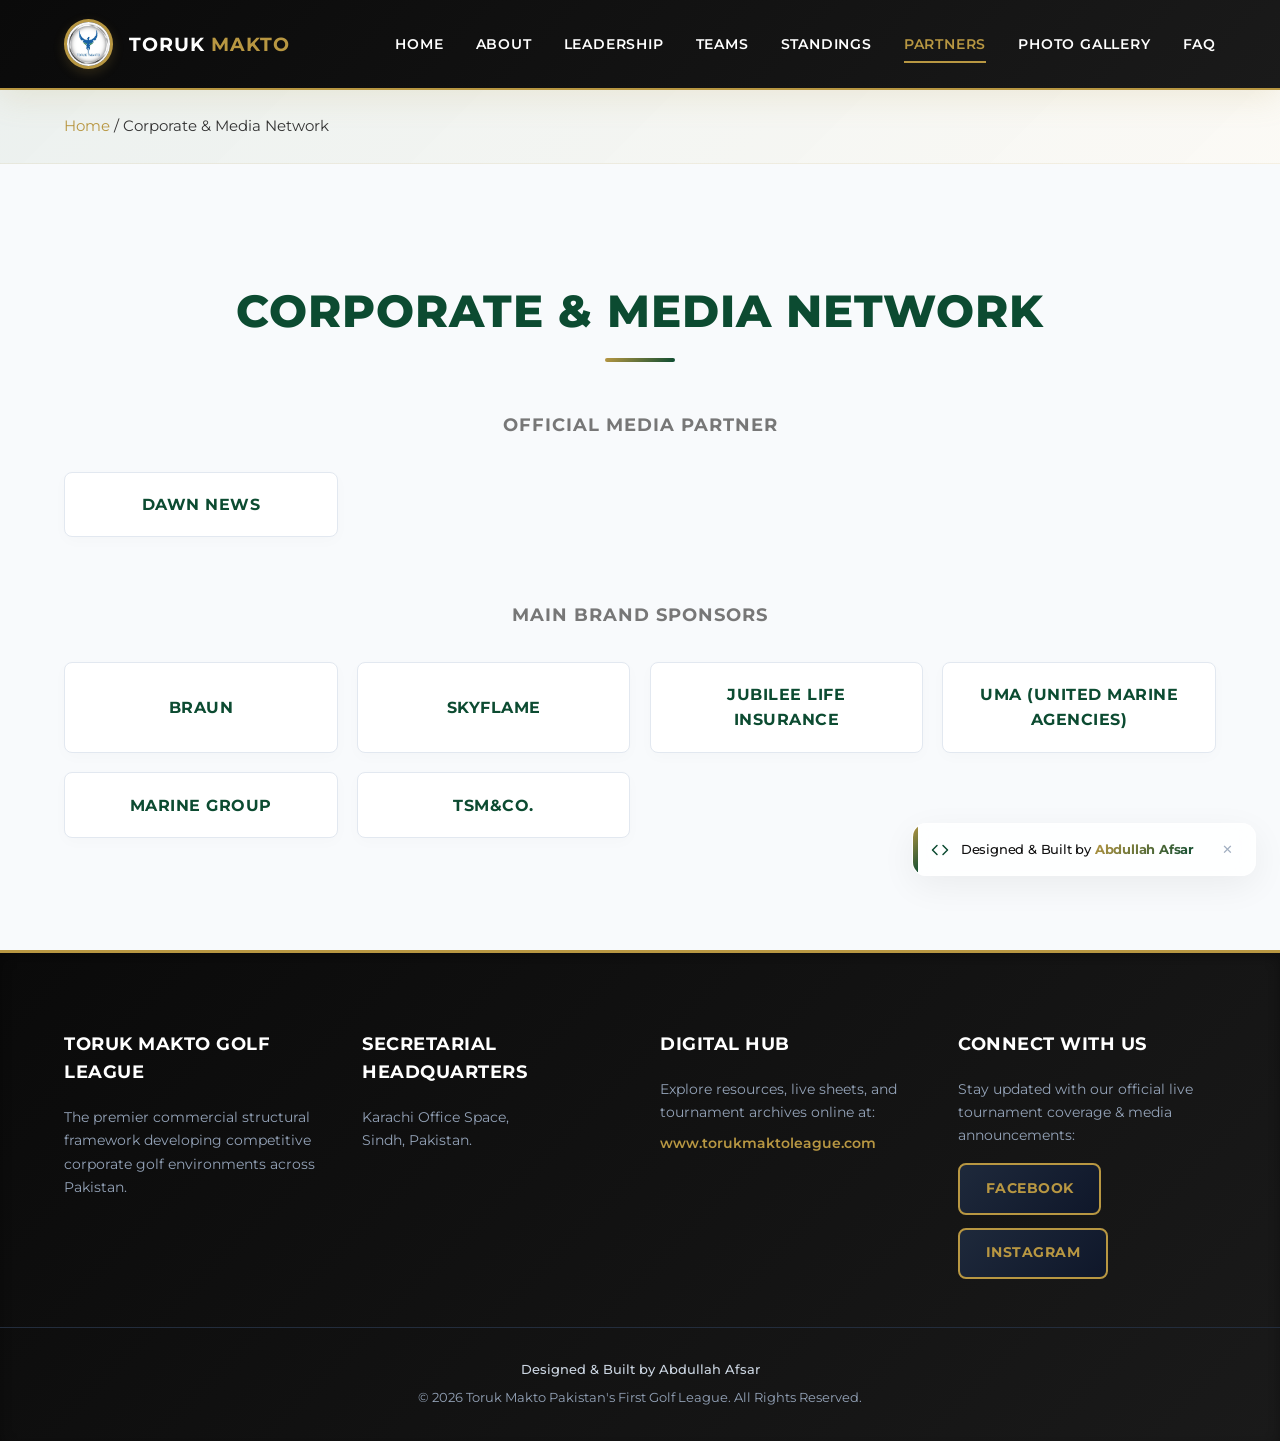
==== partners.html @ 0f1ff3a6 "Add files via upload" ====
<!DOCTYPE html>
<html lang="en">
<head>
    <meta charset="UTF-8">
    <meta name="viewport" content="width=device-width, initial-scale=1.0">
    <title>Corporate & Media Network - Toruk Makto</title>
     <!-- This line adds your logo to the browser tab -->
    <link rel="icon" type="image/jpeg" href="logo toruk.png">
    <link href="https://fonts.googleapis.com/css2?family=Montserrat:wght@300;400;600;700&display=swap" rel="stylesheet">
    <link rel="stylesheet" href="style.css">
</head>
<body>

    <header>
        <div class="container navbar">
            <div class="brand-wrapper">
                <img src="logo toruk.png" alt="Toruk Makto Logo" class="nav-logo-img">
                <div class="logo-text">Toruk <span>Makto</span></div>
            </div>
            <ul class="nav-links">
                <li><a href="index.html">Home</a></li>
                <li><a href="about.html">About</a></li>
                <li><a href="leadership.html">Leadership</a></li>
                <li><a href="teams.html">Teams</a></li>
                <li><a href="standings.html">Standings</a></li>
                <li><a href="partners.html">Partners</a></li>
                <li><a href="gallery.html">Photo Gallery</a></li>
                <li><a href="faq.html">FAQ</a></li>          
            </ul>
        </div>
    </header>
        <!-- Breadcrumb -->
    <div class="breadcrumb">
        <div class="container">
            <a href="index.html">Home</a> / Corporate & Media Network
        </div>
    </div>

    <main class="section" style="background-color: #f8fafc;">
        <div class="container">
            <h2 class="section-title">Corporate & Media Network</h2>

            <div class="partners-block">
                <h3>Official Media Partner</h3>
                <div class="partners-grid">
                    <div class="partner-logo-box">DAWN NEWS</div>
                </div>
            </div>

            <div class="partners-block">
                <h3>Main Brand Sponsors</h3>
                <div class="partners-grid">
                    <div class="partner-logo-box">BRAUN</div>
                    <div class="partner-logo-box">SKYFLAME</div>
                    <div class="partner-logo-box">JUBILEE LIFE INSURANCE</div>
                    <div class="partner-logo-box">UMA (United Marine Agencies)</div>
                    <div class="partner-logo-box">MARINE GROUP</div>
                    <div class="partner-logo-box">tsm&co.</div>
                </div>
            </div>
        </div>
    </main>

    <footer>
        <div class="container footer-content">
            <div class="footer-col">
                <h4>Toruk Makto Golf League</h4>
                <p>The premier commercial structural framework developing competitive corporate golf environments across Pakistan.</p>
            </div>
            <div class="footer-col">
                <h4>Secretarial Headquarters</h4>
                <p>Karachi Office Space,<br>Sindh, Pakistan.</p>
            </div>
            <div class="footer-col">
                <h4>Digital Hub</h4>
                <p>Explore resources, live sheets, and tournament archives online at:</p>
                <p style="margin-top: 0.5rem;"><a href="http://www.torukmaktoleague.com/" style="color: var(--accent-color); font-weight:600;">www.torukmaktoleague.com</a></p>
            </div>
            <div class="footer-col">
                <h4>Connect With Us</h4>
                <p>Stay updated with our official live tournament coverage & media announcements:</p>
                <div class="social-links-wrapper">
                    <a href="https://www.facebook.com/TorukMaktoGolfLeague/" class="social-btn" target="_blank">Facebook</a>
                    <a href="https://www.instagram.com/torukmaktoleague" class="social-btn" target="_blank">Instagram</a>
                </div>
            </div>   
        </div>
        <div class="footer-bottom">
            <p class="footer-credit">Designed & Built by Abdullah Afsar</p>
            <p>&copy; 2026 Toruk Makto Pakistan's First Golf League. All Rights Reserved.</p>
        </div>
    </footer>

    <div id="designer-toast" class="designer-toast-card">
        <div class="toast-left-border"></div>
        <svg class="toast-icon" xmlns="http://www.w3.org/2000/svg" viewBox="0 0 24 24" fill="none" stroke="currentColor" stroke-width="2" stroke-linecap="round" stroke-linejoin="round">
            <polyline points="16 18 22 12 16 6"></polyline>
            <polyline points="8 6 2 12 8 18"></polyline>
        </svg>
        <div class="toast-text">Designed & Built by <span class="toast-highlight">Abdullah Afsar</span></div>
        <div style="flex-grow: 1;"></div>
        <button class="toast-close-btn" onclick="dismissDesignerToast()" aria-label="Dismiss notification">✕</button>
    </div>

    <script src="script.js"></script>
</body>
</html>
---- style.css ----
/* ==========================================
   1. CORE ARCHITECTURE & GLOBAL RESETS
   ========================================== */
:root {
    --primary-color: #0c4b31;    
    --secondary-color: #111111;  
    --accent-color: #b89742;     
    --light-bg: #f7f9f6;
    --white: #ffffff;
    --text-dark: #333333;
    --text-light: #777777;
    --border-color: #e2e8f0;
    --accent-gradient: linear-gradient(135deg, #b89742, #0c4b31);
}

* {
    margin: 0;
    padding: 0;
    box-sizing: border-box;
}

html {
    scroll-behavior: smooth;
}

body {
    font-family: 'Montserrat', sans-serif;
    color: var(--text-dark);
    background-color: var(--light-bg);
    line-height: 1.6;
    -webkit-font-smoothing: antialiased;
    overflow-x: hidden;
    width: 100%;
}

a {
    text-decoration: none;
    color: inherit;
}

img {
    max-width: 100%;
    height: auto;
    display: block;
}

.container {
    width: 90%;
    max-width: 1200px;
    margin: 0 auto;
}

/* ==========================================
   2. HEADER & NAVIGATION
   ========================================== */
header {
    background: linear-gradient(135deg, #0a0a0a 0%, #1a1a1a 100%);
    color: var(--white);
    position: sticky;
    top: 0;
    z-index: 1000;
    border-bottom: 2px solid var(--accent-color);
    box-shadow: 0 8px 32px rgba(184, 151, 66, 0.15);
    backdrop-filter: blur(10px);
}

.navbar {
    display: flex;
    justify-content: space-between;
    align-items: center;
    padding: 1.2rem 0;
    gap: 2rem;
    flex-wrap: wrap;
}

.brand-wrapper {
    display: flex;
    align-items: center;
    gap: 1rem;
}

.nav-logo-img {
    height: clamp(40px, 6vw, 50px);
    width: auto;
    border-radius: 50%;
    border: 3px solid var(--accent-color);
    background-color: var(--white);
    box-shadow: 0 4px 12px rgba(184, 151, 66, 0.2);
    transition: transform 0.3s ease, box-shadow 0.3s ease;
}

.nav-logo-img:hover {
    transform: scale(1.05);
    box-shadow: 0 6px 20px rgba(184, 151, 66, 0.3);
}

.logo-text {
    font-weight: 700;
    font-size: clamp(1rem, 4vw, 1.2rem);
    letter-spacing: 1px;
    text-transform: uppercase;
}

.logo-text span {
    color: var(--accent-color);
}

.nav-links {
    display: flex;
    list-style: none;
    gap: clamp(1rem, 2.5vw, 2rem);
}

.nav-links a {
    font-weight: 600;
    font-size: clamp(0.75rem, 2vw, 0.9rem);
    transition: color 0.3s ease, border-bottom 0.3s ease;
    text-transform: uppercase;
    letter-spacing: 0.8px;
    padding: 0.5rem 0;
    border-bottom: 2px solid transparent;
    position: relative;
}

.nav-links a:hover,
.nav-links a.active {
    color: var(--accent-color);
    border-bottom-color: var(--accent-color);
}

/* ==========================================
   3. HERO SHOWCASE AREA (WITH VIDEO BG)
   ========================================== */
.hero {
    position: relative;
    color: var(--white);
    padding: clamp(5rem, 12vw, 8rem) 0;
    text-align: center;
    overflow: hidden;
    background: #0c4b31; /* Instant dark emerald fallback color */
}

/* Force video to fill the space perfectly without distorting aspect ratios */
.hero-bg-video {
    position: absolute;
    top: 50%;
    left: 50%;
    min-width: 100%;
    min-height: 100%;
    width: auto;
    height: auto;
    transform: translate(-50%, -50%);
    object-fit: cover;
    z-index: 0;
    pointer-events: none; /* Stops mouse clicks or highlight selections from catching on the video track */
}

/* High-end cinematic color tint to keep all text razor-sharp and legible */
.hero-overlay {
    position: absolute;
    top: 0;
    left: 0;
    width: 100%;
    height: 100%;
    background: linear-gradient(135deg, rgba(12, 75, 49, 0.82) 0%, rgba(17, 17, 17, 0.9) 100%);
    z-index: 1;
}

/* Lift the text and logos above the background layers */
.hero .container {
    position: relative;
    z-index: 3;
}

/* Retain your golden radial accent lighting ring */
.hero::before {
    content: '';
    position: absolute;
    top: 0;
    left: 0;
    right: 0;
    bottom: 0;
    background: radial-gradient(circle at center, rgba(184, 151, 66, 0.15) 0%, transparent 70%);
    pointer-events: none;
    z-index: 2;
}


/* ==========================================
   4. GLOBAL LAYOUT SECTIONS
   ========================================== */
.section {
    padding: clamp(5rem, 10vw, 7rem) 0;
    background-color: var(--white);
}

.section-title {
    text-align: center;
    font-size: clamp(1.8rem, 5vw, 2.8rem);
    position: relative;
    margin-bottom: clamp(2.5rem, 6vw, 4rem);
    font-weight: 800;
    color: var(--primary-color);
    text-transform: uppercase;
    letter-spacing: 1px;
}

.section-title::after {
    content: '';
    position: absolute;
    bottom: -15px;
    left: 50%;
    transform: translateX(-50%);
    width: 70px;
    height: 4px;
    background: var(--accent-gradient);
    border-radius: 2px;
}

.statement-box {
    background: linear-gradient(135deg, rgba(12, 75, 49, 0.08), rgba(184, 151, 66, 0.08));
    border-left: 5px solid var(--accent-color);
    padding: 3rem;
    border-radius: 8px;
    margin-bottom: 3.5rem;
    box-shadow: 0 8px 24px rgba(0, 0, 0, 0.06);
    border: 1px solid rgba(184, 151, 66, 0.15);
}

.statement-box blockquote {
    font-size: clamp(1.05rem, 3vw, 1.25rem);
    font-style: italic;
    color: var(--primary-color);
    font-weight: 600;
}

/* About Media Cards Grid */
.media-grid {
    display: grid;
    grid-template-columns: 1fr;
    gap: 2rem;
    margin-top: 2rem;
}

.media-card {
    background-color: var(--white);
    padding: clamp(1.8rem, 4vw, 2.5rem) clamp(1.2rem, 3vw, 2rem);
    border-radius: 12px;
    box-shadow: 0 8px 24px rgba(0, 0, 0, 0.08);
    border: 1px solid rgba(184, 151, 66, 0.1);
    border-top: 4px solid var(--accent-color);
    transition: all 0.4s cubic-bezier(0.175, 0.885, 0.32, 1.275);
}

.media-card:hover {
    transform: translateY(-10px);
    box-shadow: 0 16px 40px rgba(184, 151, 66, 0.15);
    border-color: var(--accent-color);
}

.media-card h3 {
    margin-bottom: 1rem;
    font-size: 1.2rem;
    color: var(--secondary-color);
    text-transform: uppercase;
    letter-spacing: 0.5px;
}

/* ==========================================
   5. LEADERSHIP & VISION SECTION
   ========================================== */
.owner-profile-container {
    display: flex;
    flex-direction: column;
    gap: 2.5rem;
    width: 100%;
}

.owner-info {
    width: 100%;
}

.owner-info h3 {
    font-size: clamp(1.5rem, 4vw, 2rem);
    color: var(--primary-color);
    margin-bottom: 0.25rem;
    text-transform: uppercase;
    letter-spacing: 0.5px;
}

.owner-subtitle {
    font-weight: 600;
    color: var(--accent-color);
    text-transform: uppercase;
    font-size: clamp(0.85rem, 2vw, 0.95rem);
    letter-spacing: 1px;
    margin-bottom: 1.5rem;
    display: block;
}

.owner-info p {
    margin-bottom: 1.25rem;
    color: var(--text-dark);
    font-size: clamp(0.95rem, 2vw, 1.05rem);
    text-align: left;
}

.owner-gallery {
    display: flex;
    flex-direction: column;
    gap: 1rem;
    width: 100%;
}

.main-image-box {
    width: 100%;
}

.main-image-box img {
    width: 100%;
    height: auto;
    max-height: 480px;
    border-radius: 12px;
    box-shadow: 0 10px 25px rgba(0, 0, 0, 0.05);
    border: 1px solid var(--border-color);
    object-fit: cover;
}

.thumb-images-box {
    display: grid;
    grid-template-columns: 1fr 1fr;
    gap: 1rem;
    width: 100%;
}

.thumb-images-box img {
    width: 100%;
    aspect-ratio: 4 / 3;
    object-fit: cover;
    border-radius: 8px;
    box-shadow: 0 5px 15px rgba(0, 0, 0, 0.03);
    border: 1px solid var(--border-color);
}

/* ==========================================
   6. FRANCHISE TEAM CARDS
   ========================================== */
.teams-grid {
    display: grid;
    grid-template-columns: 1fr;
    gap: 2rem;
}

.team-card {
    background-color: var(--white);
    border-radius: 12px;
    box-shadow: 0 8px 24px rgba(0, 0, 0, 0.08);
    overflow: scroll;
    border: 1px solid rgba(184, 151, 66, 0.1);
    transition: all 0.4s cubic-bezier(0.175, 0.885, 0.32, 1.275);
}

.team-card:hover {
    transform: translateY(-12px);
    box-shadow: 0 16px 40px rgba(184, 151, 66, 0.15);
    border-color: var(--accent-color);
}

.team-header {
    background: linear-gradient(135deg, var(--primary-color) 0%, rgba(12, 75, 49, 0.9) 100%);
    color: var(--white);
    padding: 2rem;
    border-bottom: none;
}

.team-header h3 {
    font-size: 1.4rem;
    margin-bottom: 0.25rem;
    text-transform: uppercase;
    letter-spacing: 0.5px;
}

.team-meta {
    font-size: 0.85rem;
    color: #cbd5e1;
    line-height: 1.4;
}

.team-meta strong {
    color: var(--accent-color);
}

.team-body {
    padding: scroll;
}

.roster-title {
    font-size: 0.9rem;
    text-transform: uppercase;
    letter-spacing: 1px;
    margin-bottom: 1rem;
    color: var(--text-light);
    font-weight: 700;
}

.roster-list {
    list-style: none;
    display: grid;
    grid-template-columns: 1fr;
    gap: 0.5rem;
    font-size: 0.85rem;
}

.roster-list li {
    padding: 0.4rem 0;
    border-bottom: 1px dashed var(--border-color);
    display: fit;
    justify-content: space-between;
    padding-right: 0.5rem;
}

.roster-list li span {
    color: var(--text-light);
    font-weight: 600;
}

.other-teams {
    margin-top: clamp(2.5rem, 6vw, 4rem);
    text-align: center;
    background-color: var(--white);
    padding: clamp(1.5rem, 4vw, 2.5rem);
    border-radius: 12px;
    box-shadow: 0 10px 25px rgba(0, 0, 0, 0.02);
    border: 1px solid var(--border-color);
}

.other-teams span {
    display: inline-block;
    background-color: #edf2f7;
    padding: 0.6rem 1.4rem;
    margin: 0.4rem;
    border-radius: 30px;
    font-size: 0.9rem;
    font-weight: 600;
    color: var(--primary-color);
    transition: all 0.2s ease;
}

.other-teams span:hover {
    background-color: var(--primary-color);
    color: var(--white);
}

/* ==========================================
   7. TABLES & PERFORMANCE OVERLAYS
   ========================================== */
.table-responsive {
    width: 100%;
    overflow-x: auto;
    background-color: var(--white);
    border-radius: 12px;
    box-shadow: 0 10px 30px rgba(0, 0, 0, 0.03);
    margin-bottom: clamp(2.5rem, 6vw, 4rem);
    border: 1px solid var(--border-color);
    -webkit-overflow-scrolling: touch;
}

table {
    width: 100%;
    border-collapse: collapse;
    text-align: left;
    font-size: 0.95rem;
    min-width: 600px;
}

th {
    background-color: var(--secondary-color);
    color: var(--white);
    padding: 1.2rem 1.5rem;
    font-weight: 600;
    text-transform: uppercase;
    font-size: 0.85rem;
    letter-spacing: 0.5px;
}

td {
    padding: 1.2rem 1.5rem;
    border-bottom: fit solid var(--border-color);
}

tr:last-child td { border-bottom: none; }
tr:nth-child(even) { background-color: ; }

.highlight-row {
    font-weight: 700;
    color: var(--primary-color);
    background-color: #f0fdf4 !important;
}

.performers-card {
    background-color: var(--white);
    padding: clamp(1.5rem, 4vw, 2.5rem);
    border-radius: 12px;
    box-shadow: 0 10px 30px rgba(0, 0, 0, 0.02);
    border: 1px solid var(--border-color);
}

.performers-list {
    list-style: none;
    display: grid;
    grid-template-columns: 1fr;
    gap: 1.5rem;
    margin-top: 2rem;
}

.performers-list li {
    background-color: var(--light-bg);
    padding: 1.5rem;
    border-radius: 8px;
    border-left: 4px solid var(--accent-color);
}

.performers-list strong {
    display: block;
    color: var(--secondary-color);
    font-size: 1.05rem;
    margin-bottom: 0.4rem;
}

.performers-list span {
    font-size: 0.85rem;
    color: var(--text-light);
}

/* ==========================================
   8. CORPORATE SPONSOR ARCHITECTURE
   ========================================== */
.partners-block {
    margin-bottom: 4rem;
}

.partners-block:last-child {
    margin-bottom: 0;
}

.partners-block h3 {
    font-size: 1.1rem;
    margin-bottom: 2rem;
    color: var(--text-light);
    text-transform: uppercase;
    letter-spacing: 1px;
    text-align: center;
}

.partners-grid {
    display: grid;
    grid-template-columns: 1fr;
    gap: 1.2rem;
}

.partner-logo-box {
    background-color: var(--white);
    padding: 1.2rem 2rem;
    border-radius: 8px;
    box-shadow: 0 4px 15px rgba(0, 0, 0, 0.02);
    border: 1px solid var(--border-color);
    font-weight: 700;
    font-size: 1rem;
    color: var(--primary-color);
    display: flex;
    align-items: center;
    justify-content: center;
    text-align: center;
    letter-spacing: 0.5px;
    text-transform: uppercase;
    transition: border-color 0.3s ease;
}

.partner-logo-box:hover {
    border-color: var(--accent-color);
}

.social-links-wrapper {
    display: flex;
    gap: 0.8rem;
    flex-wrap: wrap;
    margin-top: 1rem;
}

.social-btn {
    display: inline-flex;
    align-items: center;
    justify-content: center;
    background: linear-gradient(135deg, #1e293b 0%, #0f172a 100%);
    color: var(--accent-color);
    padding: 0.8rem 1.6rem;
    border-radius: 8px;
    font-size: 0.85rem;
    font-weight: 700;
    border: 2px solid var(--accent-color);
    transition: all 0.4s cubic-bezier(0.175, 0.885, 0.32, 1.275);
    text-transform: uppercase;
    letter-spacing: 0.5px;
}

.social-btn:hover {
    background: var(--accent-color);
    color: var(--secondary-color);
    transform: translateY(-4px);
    box-shadow: 0 12px 24px rgba(184, 151, 66, 0.25);
}

/* ==========================================
   9. FOOTER PRODUCTION MODULE
   ========================================== */
footer {
    background: linear-gradient(135deg, #0a0a0a 0%, #1a1a1a 100%);
    color: #94a3b8;
    padding: clamp(3rem, 6vw, 5rem) 0 2rem 0;
    font-size: 0.9rem;
    border-top: 3px solid var(--accent-color);
    box-shadow: inset 0 4px 12px rgba(0, 0, 0, 0.3);
}

.footer-content {
    display: grid;
    grid-template-columns: 1fr;
    gap: 2.5rem;
    margin-bottom: 3rem;
}

.footer-col h4 {
    color: var(--white);
    margin-bottom: 1.25rem;
    font-size: 1.1rem;
    text-transform: uppercase;
    letter-spacing: 0.5px;
}

.footer-bottom {
    text-align: center;
    padding-top: 2rem;
    border-top: 1px solid #232d3d;
    font-size: 0.8rem;
}

.footer-credit {
    margin-bottom: 0.5rem;
    color: #cbd5e1;
    font-weight: 500;
}

/* Designer Toast Card */
.designer-toast-card {
    position: fixed;
    bottom: 24px;
    right: -400px; 
    background: rgba(255, 255, 255, 0.85);
    backdrop-filter: blur(14px);
    -webkit-backdrop-filter: blur(14px);
    border: 1px solid rgba(255, 255, 255, 0.4);
    box-shadow: 0 10px 35px rgba(0, 0, 0, 0.06);
    border-radius: 14px;
    padding: 14px 18px;
    display: flex;
    align-items: center;
    gap: 12px;
    z-index: 999999;
    overflow: hidden;
    transition: right 0.6s cubic-bezier(0.175, 0.885, 0.32, 1.275), opacity 0.4s ease;
    opacity: 0;
    max-width: calc(100% - 32px);
}

.designer-toast-card.slide-in {
    right: 24px;
    opacity: 1;
}

.toast-left-border {
    position: absolute;
    left: 0;
    top: 0;
    bottom: 0;
    width: 5px;
    background: var(--accent-gradient);
}

.toast-icon {
    width: 18px;
    height: 18px;
    color: var(--primary-color);
    flex-shrink: 0;
}

.toast-text {
    color: var(--secondary-color);
    font-size: 13px;
    font-weight: 500;
    letter-spacing: -0.2px;
}

.toast-highlight {
    background: var(--accent-gradient);
    background-clip: text;
    -webkit-background-clip: text;
    -webkit-text-fill-color: transparent;
    font-weight: 700;
}

.toast-close-btn {
    background: transparent;
    border: none;
    color: #a0aec0;
    font-size: 13px;
    cursor: pointer;
    padding: 4px;
    border-radius: 6px;
    display: flex;
    align-items: center;
    justify-content: center;
}

.toast-close-btn:hover {
    color: var(--secondary-color);
    background: rgba(0, 0, 0, 0.05);
}

/* ==========================================
   10. EXPLICIT FIXED BREAKPOINT MEDIA QUERIES
   ========================================== */

@media (max-width: 480px) {
    .navbar {
        flex-direction: column;
        text-align: center;
        gap: 0.8rem;
    }
    .nav-links {
        gap: 0.8rem 1rem;
        justify-content: center;
        flex-wrap: wrap;
    }
    .designer-toast-card {
        bottom: 16px;
        right: -400px;
        width: calc(100% - 32px);
    }
    .designer-toast-card.slide-in {
        right: 16px;
    }
}

@media (max-width: 768px) {
    .navbar {
        justify-content: center;
        text-align: center;
    }
    .brand-wrapper {
        width: 100%;
        justify-content: center;
        margin-bottom: 0.5rem;
    }
    .nav-links {
        width: 100%;
        justify-content: center;
    }
}

@media (min-width: 481px) {
    .roster-list {
        grid-template-columns: 1fr 1fr;
    }
    .partners-grid {
        grid-template-columns: repeat(2, 1fr);
    }
}

@media (min-width: 768px) {
    .media-grid {
        grid-template-columns: repeat(3, 1fr);
    }
    .teams-grid {
        grid-template-columns: repeat(2, 1fr);
    }
    .performers-list {
        grid-template-columns: repeat(2, 1fr);
    }
    .partners-grid {
        grid-template-columns: repeat(3, 1fr);
    }
    .footer-content {
        grid-template-columns: repeat(2, 1fr);
    }
}

@media (min-width: 1024px) {
    .owner-profile-container {
        flex-direction: row;
        align-items: flex-start;
    }
    .owner-info, .owner-gallery {
        flex: 1;
        width: 50%;
    }
    .teams-grid {
        grid-template-columns: repeat(3, 1fr);
    }
    .partners-grid {
        grid-template-columns: repeat(4, 1fr);
    }
    .footer-content {
        grid-template-columns: repeat(4, 1fr);
    }
}

/* ==========================================
   11. CTA BUTTONS & NEW COMPONENTS
   ========================================== */

.hero-cta {
    display: flex;
    gap: 1.5rem;
    justify-content: center;
    flex-wrap: wrap;
    margin-top: 2.5rem;
}

.cta-button {
    display: inline-flex;
    align-items: center;
    justify-content: center;
    padding: 1rem 2.5rem;
    border-radius: 50px;
    font-weight: 700;
    text-transform: uppercase;
    letter-spacing: 1px;
    text-decoration: none;
    transition: all 0.4s cubic-bezier(0.175, 0.885, 0.32, 1.275);
    font-size: 1rem;
    border: none;
    cursor: pointer;
}

.cta-button.primary {
    background: var(--accent-gradient);
    color: var(--secondary-color);
    box-shadow: 0 8px 24px rgba(184, 151, 66, 0.25);
}

.cta-button.primary:hover {
    transform: translateY(-4px);
    box-shadow: 0 12px 32px rgba(184, 151, 66, 0.35);
}

.cta-button.secondary {
    background: transparent;
    color: var(--accent-color);
    border: 2px solid var(--accent-color);
}

.cta-button.secondary:hover {
    background: var(--accent-color);
    color: var(--secondary-color);
    transform: translateY(-4px);
}

/* Stats/Counter Section */
.stats-section {
    background: linear-gradient(135deg, rgba(12, 75, 49, 0.05), rgba(184, 151, 66, 0.05));
    padding: 4rem 0;
    border: 1px solid rgba(184, 151, 66, 0.1);
    border-top: 3px solid var(--accent-color);
    border-bottom: 3px solid var(--accent-color);
}

.stats-grid {
    display: grid;
    grid-template-columns: repeat(auto-fit, minmax(200px, 1fr));
    gap: 2rem;
    text-align: center;
}

.stat-card {
    padding: 2rem;
    background: var(--white);
    border-radius: 12px;
    box-shadow: 0 8px 24px rgba(0, 0, 0, 0.08);
    border: 1px solid rgba(184, 151, 66, 0.1);
    transition: all 0.4s cubic-bezier(0.175, 0.885, 0.32, 1.275);
}

.stat-card:hover {
    transform: translateY(-10px);
    box-shadow: 0 16px 40px rgba(184, 151, 66, 0.2);
}

.stat-number {
    font-size: 3.5rem;
    font-weight: 800;
    background: var(--accent-gradient);
    background-clip: text;
    -webkit-background-clip: text;
    -webkit-text-fill-color: transparent;
    margin-bottom: 0.5rem;
}

.stat-label {
    font-size: 1.1rem;
    color: var(--text-dark);
    font-weight: 600;
    text-transform: uppercase;
    letter-spacing: 0.5px;
}

/* Testimonials Section */
.testimonials-section {
    background-color: var(--white);
    padding: 5rem 0;
}

.testimonials-grid {
    display: grid;
    grid-template-columns: repeat(auto-fit, minmax(280px, 1fr));
    gap: 2.5rem;
    margin-top: 3rem;
}

.testimonial-card {
    background: linear-gradient(135deg, rgba(255, 255, 255, 0.5), rgba(12, 75, 49, 0.02));
    padding: 2.5rem;
    border-radius: 12px;
    border: 1px solid rgba(184, 151, 66, 0.15);
    box-shadow: 0 8px 24px rgba(0, 0, 0, 0.08);
    transition: all 0.4s cubic-bezier(0.175, 0.885, 0.32, 1.275);
}

.testimonial-card:hover {
    transform: translateY(-8px);
    box-shadow: 0 16px 40px rgba(184, 151, 66, 0.15);
    border-color: var(--accent-color);
}

.testimonial-stars {
    font-size: 1.3rem;
    color: var(--accent-color);
    margin-bottom: 1rem;
    letter-spacing: 2px;
}

.testimonial-card p {
    font-size: 1.05rem;
    color: var(--text-dark);
    margin-bottom: 1.5rem;
    font-style: italic;
    line-height: 1.7;
}

.testimonial-author {
    font-weight: 700;
    color: var(--primary-color);
    font-size: 0.95rem;
    text-transform: uppercase;
    letter-spacing: 0.5px;
}

/* Breadcrumb */
.breadcrumb {
    background: linear-gradient(135deg, rgba(12, 75, 49, 0.08), rgba(184, 151, 66, 0.05));
    padding: 1.5rem 0;
    border-bottom: 1px solid rgba(184, 151, 66, 0.1);
    font-size: 0.95rem;
}

.breadcrumb a {
    color: var(--accent-color);
    transition: color 0.3s ease;
}

.breadcrumb a:hover {
    color: var(--primary-color);
}

/* Contact Form */
.contact-wrapper {
    display: grid;
    grid-template-columns: 1fr 1fr;
    gap: 3rem;
    margin-top: 3rem;
}

.contact-form h3 {
    font-size: 1.4rem;
    color: var(--primary-color);
    margin-bottom: 2rem;
    font-weight: 800;
}

.form-group {
    margin-bottom: 1.5rem;
}

.form-group label {
    display: block;
    margin-bottom: 0.5rem;
    font-weight: 600;
    color: var(--text-dark);
    text-transform: uppercase;
    font-size: 0.9rem;
    letter-spacing: 0.5px;
}

.form-group input,
.form-group select,
.form-group textarea {
    width: 100%;
    padding: 0.9rem 1.2rem;
    border: 1px solid rgba(184, 151, 66, 0.2);
    border-radius: 8px;
    font-family: 'Montserrat', sans-serif;
    font-size: 1rem;
    transition: all 0.3s ease;
    background: var(--white);
    color: var(--text-dark);
}

.form-group input:focus,
.form-group select:focus,
.form-group textarea:focus {
    outline: none;
    border-color: var(--accent-color);
    box-shadow: 0 0 0 3px rgba(184, 151, 66, 0.1);
}

.submit-btn {
    background: var(--accent-gradient);
    color: var(--secondary-color);
    padding: 1rem 2rem;
    border: none;
    border-radius: 50px;
    font-weight: 700;
    text-transform: uppercase;
    letter-spacing: 1px;
    cursor: pointer;
    transition: all 0.4s cubic-bezier(0.175, 0.885, 0.32, 1.275);
    font-size: 1rem;
}

.submit-btn:hover {
    transform: translateY(-3px);
    box-shadow: 0 12px 32px rgba(184, 151, 66, 0.3);
}

.contact-info h3 {
    font-size: 1.4rem;
    color: var(--primary-color);
    margin-bottom: 2rem;
    font-weight: 800;
}

.info-block {
    margin-bottom: 2rem;
    padding-bottom: 2rem;
    border-bottom: 1px solid rgba(184, 151, 66, 0.1);
}

.info-block:last-child {
    border-bottom: none;
}

.info-block h4 {
    font-size: 1.1rem;
    color: var(--accent-color);
    margin-bottom: 0.8rem;
    font-weight: 700;
}

.info-block p {
    color: var(--text-dark);
}

.info-block a {
    color: var(--accent-color);
    font-weight: 600;
    transition: color 0.3s ease;
}

.info-block a:hover {
    color: var(--primary-color);
}

/* Timeline */
.timeline {
    position: relative;
    margin: 3rem 0;
}

.timeline::before {
    content: '';
    position: absolute;
    left: 50%;
    transform: translateX(-50%);
    width: 3px;
    height: 100%;
    background: var(--accent-gradient);
}

.timeline-item {
    margin-bottom: 3rem;
    position: relative;
}

.timeline-item:nth-child(odd) {
    margin-right: 50%;
    text-align: right;
}

.timeline-item:nth-child(even) {
    margin-left: 50%;
}

.timeline-marker {
    position: absolute;
    width: 20px;
    height: 20px;
    background: var(--accent-color);
    border: 4px solid var(--white);
    border-radius: 50%;
    left: 50%;
    transform: translateX(-50%);
    top: 0;
    box-shadow: 0 0 0 3px var(--primary-color);
}

.timeline-content {
    background: var(--white);
    padding: 2rem;
    border-radius: 8px;
    box-shadow: 0 8px 24px rgba(0, 0, 0, 0.08);
    border: 1px solid rgba(184, 151, 66, 0.1);
    margin: 0 1rem;
}

.event-date {
    font-size: 1.2rem;
    font-weight: 700;
    color: var(--accent-color);
    margin-bottom: 0.5rem;
}

.timeline-content h3 {
    color: var(--primary-color);
    margin-bottom: 1rem;
    font-weight: 800;
}

.badge {
    display: inline-block;
    padding: 0.4rem 1rem;
    border-radius: 20px;
    font-size: 0.85rem;
    font-weight: 600;
    text-transform: uppercase;
    letter-spacing: 0.5px;
}

.badge.completed {
    background: rgba(12, 75, 49, 0.2);
    color: var(--primary-color);
}

.badge.upcoming {
    background: rgba(184, 151, 66, 0.2);
    color: var(--accent-color);
}

.events-info {
    margin-top: 4rem;
}

.events-grid {
    display: grid;
    grid-template-columns: repeat(auto-fit, minmax(300px, 1fr));
    gap: 2.5rem;
    margin-top: 2rem;
}

.event-card {
    background: var(--white);
    padding: 2rem;
    border-radius: 12px;
    box-shadow: 0 8px 24px rgba(0, 0, 0, 0.08);
    border: 1px solid rgba(184, 151, 66, 0.1);
    transition: all 0.4s cubic-bezier(0.175, 0.885, 0.32, 1.275);
}

.event-card:hover {
    transform: translateY(-10px);
    box-shadow: 0 16px 40px rgba(184, 151, 66, 0.15);
    border-color: var(--accent-color);
}

.event-header {
    display: flex;
    justify-content: space-between;
    align-items: center;
    margin-bottom: 1rem;
}

.event-header h4 {
    color: var(--primary-color);
    font-weight: 800;
}

.event-tag {
    background: rgba(184, 151, 66, 0.2);
    color: var(--accent-color);
    padding: 0.3rem 0.8rem;
    border-radius: 20px;
    font-size: 0.8rem;
    font-weight: 700;
    text-transform: uppercase;
    letter-spacing: 0.3px;
}

.read-more {
    display: inline-block;
    color: var(--accent-color);
    font-weight: 700;
    text-transform: uppercase;
    letter-spacing: 0.5px;
    margin-top: 1rem;
    transition: color 0.3s ease;
}

.read-more:hover {
    color: var(--primary-color);
}

/* Gallery */
.gallery-filters {
    display: flex;
    justify-content: center;
    gap: 1rem;
    flex-wrap: wrap;
    margin: 2rem 0;
}

.filter-btn {
    padding: 0.7rem 1.5rem;
    background: transparent;
    border: 2px solid rgba(184, 151, 66, 0.3);
    color: var(--text-dark);
    border-radius: 50px;
    cursor: pointer;
    font-weight: 700;
    text-transform: uppercase;
    letter-spacing: 0.5px;
    transition: all 0.3s ease;
    font-size: 0.9rem;
}

.filter-btn:hover {
    border-color: var(--accent-color);
    color: var(--accent-color);
}

.filter-btn.active {
    background: var(--accent-gradient);
    color: var(--secondary-color);
    border-color: var(--accent-color);
}

.gallery-grid {
    display: grid;
    grid-template-columns: repeat(auto-fit, minmax(250px, 1fr));
    gap: 2rem;
    margin: 3rem 0;
}

.gallery-item {
    position: relative;
    overflow: hidden;
    border-radius: 12px;
    cursor: pointer;
    box-shadow: 0 8px 24px rgba(0, 0, 0, 0.1);
    height: 300px;
}

.gallery-item img {
    width: 100%;
    height: 100%;
    object-fit: cover;
    transition: transform 0.4s ease;
}

.gallery-item:hover img {
    transform: scale(1.1);
}

.gallery-overlay {
    position: absolute;
    bottom: 0;
    left: 0;
    right: 0;
    background: linear-gradient(to top, rgba(0, 0, 0, 0.9), transparent);
    color: var(--white);
    padding: 2rem 1.5rem;
    transform: translateY(20px);
    opacity: 0;
    transition: all 0.4s ease;
}

.gallery-item:hover .gallery-overlay {
    transform: translateY(0);
    opacity: 1;
}

.gallery-overlay h4 {
    font-size: 1.2rem;
    margin-bottom: 0.5rem;
    font-weight: 800;
}

.gallery-overlay p {
    font-size: 0.9rem;
    color: rgba(255, 255, 255, 0.9);
}

/* FAQ */
.faq-container {
    max-width: 800px;
    margin: 3rem auto;
}

.faq-item {
    margin-bottom: 1.5rem;
    border: 1px solid rgba(184, 151, 66, 0.1);
    border-radius: 8px;
    overflow: hidden;
    background: var(--white);
    box-shadow: 0 4px 12px rgba(0, 0, 0, 0.05);
    transition: all 0.3s ease;
}

.faq-item.active {
    border-color: var(--accent-color);
    box-shadow: 0 8px 24px rgba(184, 151, 66, 0.1);
}

.faq-question {
    width: 100%;
    padding: 1.5rem;
    background: linear-gradient(135deg, rgba(255, 255, 255, 0.5), rgba(12, 75, 49, 0.02));
    border: none;
    display: flex;
    justify-content: space-between;
    align-items: center;
    cursor: pointer;
    font-size: 1.1rem;
    font-weight: 700;
    color: var(--primary-color);
    transition: all 0.3s ease;
    text-transform: uppercase;
    letter-spacing: 0.5px;
}

.faq-question:hover {
    background: linear-gradient(135deg, rgba(255, 255, 255, 0.8), rgba(12, 75, 49, 0.05));
    color: var(--accent-color);
}

.faq-toggle {
    font-size: 1.5rem;
    font-weight: 800;
    color: var(--accent-color);
    transition: transform 0.3s ease;
}

.faq-answer {
    max-height: 0;
    overflow: hidden;
    transition: max-height 0.3s ease;
    background: var(--white);
}

.faq-item.active .faq-answer {
    max-height: 500px;
}

.faq-answer p {
    padding: 0 1.5rem 1.5rem;
    color: var(--text-dark);
    line-height: 1.8;
}

.faq-answer a {
    color: var(--accent-color);
    font-weight: 700;
    transition: color 0.3s ease;
}

.faq-answer a:hover {
    color: var(--primary-color);
}

.faq-cta {
    text-align: center;
    margin-top: 3rem;
    padding-top: 2rem;
    border-top: 2px solid rgba(184, 151, 66, 0.1);
}

.faq-cta p {
    font-size: 1.2rem;
    color: var(--text-dark);
    margin-bottom: 1rem;
}

/* Responsive */
@media (max-width: 768px) {
    .contact-wrapper {
        grid-template-columns: 1fr;
    }

    .timeline::before {
        left: 30px;
    }

    .timeline-item:nth-child(odd),
    .timeline-item:nth-child(even) {
        margin-left: 0;
        margin-right: 0;
        padding-left: 100px;
    }

    .timeline-marker {
        left: 30px;
    }

    .timeline-content {
        text-align: left;
        margin: 0;
    }

    .hero-cta {
        gap: 1rem;
    }

    .cta-button {
        padding: 0.85rem 2rem;
        font-size: 0.9rem;
    }

    .gallery-grid {
        grid-template-columns: 1fr;
    }
}

@media (max-width: 480px) {
    .hero-cta {
        flex-direction: column;
    }

    .cta-button {
        width: 100%;
    }

    .stats-grid {
        grid-template-columns: repeat(2, 1fr);
        gap: 1rem;
    }

    .stat-number {
        font-size: 2.5rem;
    }

    .testimonials-grid {
        grid-template-columns: 1fr;
    }

    .form-group input,
    .form-group select,
    .form-group textarea {
        padding: 0.8rem 1rem;
    }

    .faq-question {
        font-size: 1rem;
        padding: 1.2rem;
    }

    .gallery-item {
        height: 250px;
    }
}

/* Back to Top Button */
.back-to-top {
    position: fixed;
    bottom: 30px;
    right: 30px;
    width: 50px;
    height: 50px;
    background: var(--accent-gradient);
    color: var(--secondary-color);
    border: none;
    border-radius: 50%;
    cursor: pointer;
    font-size: 24px;
    font-weight: 800;
    display: flex;
    align-items: center;
    justify-content: center;
    transition: all 0.3s ease;
    opacity: 0;
    visibility: hidden;
    transform: translateY(20px);
    box-shadow: 0 8px 24px rgba(184, 151, 66, 0.25);
    z-index: 999;
}

.back-to-top.show {
    opacity: 1;
    visibility: visible;
    transform: translateY(0);
}

.back-to-top:hover {
    transform: translateY(-5px);
    box-shadow: 0 12px 32px rgba(184, 151, 66, 0.35);
}

/* Newsletter Section */
.newsletter-section {
    background: linear-gradient(135deg, rgba(12, 75, 49, 0.1), rgba(184, 151, 66, 0.08));
    padding: 4rem 0;
    border-top: 1px solid rgba(184, 151, 66, 0.2);
    border-bottom: 1px solid rgba(184, 151, 66, 0.2);
    margin: 3rem 0 0 0;
}

.newsletter-content {
    max-width: 600px;
    margin: 0 auto;
    text-align: center;
}

.newsletter-content h2 {
    font-size: 2.2rem;
    color: var(--primary-color);
    margin-bottom: 1rem;
    font-weight: 800;
}

.newsletter-content p {
    font-size: 1.1rem;
    color: var(--text-dark);
    margin-bottom: 2rem;
    line-height: 1.7;
}

.newsletter-form {
    display: flex;
    gap: 1rem;
    flex-wrap: wrap;
    justify-content: center;
}

.newsletter-form input {
    flex: 1;
    min-width: 200px;
    padding: 1rem 1.5rem;
    border: 2px solid rgba(184, 151, 66, 0.3);
    border-radius: 50px;
    font-size: 1rem;
    font-family: 'Montserrat', sans-serif;
    transition: all 0.3s ease;
}

.newsletter-form input:focus {
    outline: none;
    border-color: var(--accent-color);
    box-shadow: 0 0 0 3px rgba(184, 151, 66, 0.1);
}

.newsletter-btn {
    padding: 1rem 2.5rem;
    background: var(--accent-gradient);
    color: var(--secondary-color);
    border: none;
    border-radius: 50px;
    font-weight: 700;
    text-transform: uppercase;
    letter-spacing: 1px;
    cursor: pointer;
    transition: all 0.4s cubic-bezier(0.175, 0.885, 0.32, 1.275);
}

.newsletter-btn:hover {
    transform: translateY(-3px);
    box-shadow: 0 12px 32px rgba(184, 151, 66, 0.3);
}

@media (max-width: 768px) {
    .newsletter-form {
        flex-direction: column;
    }

    .newsletter-form input {
        width: 100%;
    }

    .newsletter-btn {
        width: 100%;
    }

    .newsletter-content h2 {
        font-size: 1.8rem;
    }

    .back-to-top {
        width: 45px;
        height: 45px;
        font-size: 20px;
        bottom: 20px;
        right: 20px;
    }
}
/* ==========================================================================
   Franchises & Teams Layout Engine
   ========================================================================== */

.teams-grid {
    display: grid;
    grid-template-columns: repeat(auto-fit, minmax(320px, 1fr));
    gap: 24px;
    margin-top: 2rem;
    margin-bottom: 3rem;
}

.team-card {
    background: #ffffff;
    border-radius: 12px;
    box-shadow: 0 4px 15px rgba(0, 0, 0, 0.05);
    border: 1px solid #e2e8f0;
    overflow: hidden;
    display: flex;
    flex-direction: column;
}

.team-header {
    background: #0f172a; /* Dark navy header */
    color: #ffffff;
    padding: 20px;
}

.team-header h3 {
    margin: 0 0 8px 0;
    font-size: 1.4rem;
    font-weight: 700;
    letter-spacing: 0.5px;
}

.team-meta {
    font-size: 0.85rem;
    color: #94a3b8;
}

.team-meta strong {
    color: #ffffff;
}

.team-body {
    padding: 20px;
    background: #ffffff;
}

.roster-title {
    font-size: 0.9rem;
    text-transform: uppercase;
    font-weight: 700;
    color: #64748b;
    border-bottom: 2px solid #f1f5f9;
    padding-bottom: 8px;
    margin-bottom: 12px;
}

.roster-list {
    list-style: none;
    padding: 0.5rem;
    margin: 1px;
}

.roster-list li {
    display: flex;
    justify-content: space-between;
    padding: 8px ;
    border-bottom: 1px;
    font-size: 0.95rem;
    color: #334155;
}

.roster-list li:last-child {
    border-bottom: none;
}

.roster-list li span {
    font-weight: 600;
    color: #0f172a;
    font-size: 0.85rem;
    background: #f1f5f9;
    padding: 2px 8px;
    border-radius: 4px;
}

/* Additional Franchises Section */
.other-teams {
    margin-top: 3rem;
    background: #ffffff;
    padding: 24px;
    border-radius: 12px;
    border: 1px solid #e2e8f0;
}

.other-teams span {
    display: inline-block;
    background: #e2e8f0;
    color: #0f172a;
    padding: 8px 16px;
    border-radius: 20px;
    margin-right: 10px;
    margin-top: 8px;
    font-weight: 600;
    font-size: 0.9rem;
}
.stats-toggle-block h4 {
    font-size: 0.85rem;
    text-transform: uppercase;
    letter-spacing: 0.05em;
    color: #888;
    margin: 1.25rem 0 0.75rem 0;
    border-left: 2px solid var(--accent-color, #00ff66);
    padding-left: 0.5rem;
}

.scorecard-wrapper {
    background: #090909;
    border: 0px solid #1a1a1a;
    border-radius: 6px;
    padding: 0rem;
}

.scorecard-table {
    width: 100%;
    border-radius: 2px;
    font-size: 0.8rem;
    text-align: left;
}

.scorecard-table th {
    color: #555;
    font-weight: 600;
    padding: 0.4rem;
    border-bottom:  solid #1a1a1a;
    text-transform: uppercase;
}

.scorecard-table td {
    padding: 0.4rem;
    color: #bbb;
    border-bottom: none;
}

.scorecard-table tr:last-child td {border-radius:6px;
   margin: 10px;
   padding: px;
}

.team-totals-summary {
    display: flex;
    justify-content: space-between;
    align-items: center;
    background: #121212;
    padding: 0.5rem 0.75rem;
    margin-top: 0.5rem;
    border-radius: 4px;
    font-size: 0.8rem;
    color: #aaa;
}

.team-totals-summary .highlight {
    color: var(--accent-color, #00ff66);
    font-weight: bold;
}

.source-ref {
    display: block;
    font-size: 0.65rem;
    color: #333;
    margin-top: 0.5rem;
    text-align: right;
    font-family: monospace;
}
/* ==========================================
   8. HARDWARE-ACCELERATED SCROLL ANIMATIONS
   ========================================== */

/* Base hidden state for scrollable items */
.media-card, .team-card, .testimonial-card, .event-card {
    opacity: 0;
    transform: translateY(30px);
    will-change: opacity, transform;
    /* Combines scroll transition smoothness with your hover transitions */
    transition: opacity 0.6s cubic-bezier(0.25, 1, 0.5, 1), 
                transform 0.6s cubic-bezier(0.25, 1, 0.5, 1), 
                box-shadow 0.4s ease;
}

/* Active visible state triggered by JavaScript */
.media-card.visible, .team-card.visible, .testimonial-card.visible, .event-card.visible {
    opacity: 1;
    transform: translateY(0);
}

/* Hover effect fix: Only allows hover shifts AFTER the card has faded in */
.team-card.visible:hover {
    transform: translateY(-5px) !important;
    box-shadow: 0 10px 15px -3px rgba(0, 0, 0, 0.1), 0 4px 6px -2px rgba(0, 0, 0, 0.05) !important;
}
/* ==========================================
   9. INTERNAL CARD HORIZONTAL SCROLL
   ========================================== */

/* Restore the main grid layout to normal */
.teams-container {
    max-width: 1200px !important;
    padding: 0 20px !important;
    overflow: visible !important;
}

.teams-grid {
    display: grid !important;
    grid-template-columns: 1fr !important;
    gap: 2rem !important;
    overflow-x: visible !important;
    padding: 0 !important;
}

@media (min-width: 768px) {
    .teams-grid {
        grid-template-columns: repeat(2, 1fr) !important;
    }
}

/* Enable horizontal scrolling INSIDE the card body */
.team-body {
    overflow-x: auto !important;
    overflow-y: hidden !important;
    -webkit-overflow-scrolling: touch; /* Smooth swiping on mobile devices */
    padding-bottom: 12px !important; /* Space so the scrollbar doesn't cover content */
}

/* Force the internal lists/tables to keep their wide shape instead of squeezing */
.roster-list, 
.team-body table, 
.tournament-table {
    min-width: 450px; /* Adjust this value if your tables need even more room side-to-side */
    display: block;
}

/* --- DISCREET INTERNAL SCROLLBAR DESIGN --- */

/* Super slim scrollbar footprint so it looks elegant inside the card */
.team-body::-webkit-scrollbar {
    height: 5px;
}

/* Subtle gray background track */
.team-body::-webkit-scrollbar-track {
    background: #f1f5f9;
    border-radius: 10px;
}

/* Elegant gold/accent scroll handle */
.team-body::-webkit-scrollbar-thumb {
    background: var(--accent-color);
    border-radius: 10px;
}

/* Firefox compatibility support */
.team-body {
    scrollbar-width: thin;
    scrollbar-color: var(--accent-color) #f1f5f9;
}
/* ==========================================
   10. GLOBAL SITE-WIDE BODY VIDEO BACKGROUND
   ========================================== */

/* Force body canvas layer transparency to let the video shine through */
body {
    background-color: transparent !important;
}

/* Lock the background video across the entire browser screen viewport */
.body-bg-video {
    position: fixed;
    top: 50%;
    left: 50%;
    min-width: 100%;
    min-height: 100%;
    width: auto;
    height: auto;
    transform: translate(-50%, -50%);
    object-fit: cover;
    z-index: -2; /* Placed at the lowest layer level */
    pointer-events: none; /* Stops video track from capturing clicks or highlights */
}

/* Premium frosted tint overlay matching your light theme palette */
.body-video-overlay {
    position: fixed;
    top: 0;
    left: 0;
    width: 100%;
    height: 100%;
    background: rgba(247, 249, 246, 0.90); /* Smoothly tints the video loop to secure contrast */
    z-index: -1; /* Placed right above the video layer */
    pointer-events: none;
}

/* Optional: Make cards look sleek and airy over the moving background */
.team-card, .testimonial-card, .timeline-content {
    background: rgba(255, 255, 255, 0.95) !important;
    backdrop-filter: blur(5px);
    -webkit-backdrop-filter: blur(5px);
}
/* ============================================
   HERO SECTION
   ============================================ */

.hero {
    position: relative;
    min-height: calc(100vh - 64px);
    display: flex;
    align-items: center;
    justify-content: center;
    overflow: hidden;
}

.hero-video {
    position: absolute;
    top: 0;
    left: 0;
    width: 100%;
    height: 100%;
    object-fit: cover;
    filter: brightness(0.5) contrast(1.1);
}

.hero-overlay {
    position: absolute;
    top: 0;
    left: 0;
    width: 100%;
    height: 100%;
    background: linear-gradient(to bottom, rgba(12, 75, 49, 0.6), rgba(17, 17, 17, 0.7));
}

.hero-content {
    position: relative;
    z-index: 10;
    text-align: center;
    color: white;
    animation: fadeInUp 1s ease-out;
}

.hero-logo {
    width: 80px;
    height: 80px;
    margin: 0 auto 30px;
    border-radius: 50%;
    background: linear-gradient(135deg, var(--accent-color), var(--accent-light));
    display: flex;
    align-items: center;
    justify-content: center;
    font-size: 40px;
    font-weight: 700;
    color: var(--text-dark);
    box-shadow: var(--shadow-lg);
    animation: scaleIn 0.8s ease-out;
}

.hero-title {
    font-family: 'Playfair Display', serif;
    font-size: clamp(2rem, 8vw, 4rem);
    font-weight: 700;
    margin-bottom: 20px;
    letter-spacing: 2px;
    animation: slideInDown 1s ease-out 0.2s both;
}

.hero-subtitle {
    font-size: clamp(1rem, 2vw, 1.25rem);
    max-width: 600px;
    margin: 0 auto 30px;
    color: rgba(255, 255, 255, 0.9);
    animation: slideInUp 1s ease-out 0.4s both;
}

.hero-badge {
    display: inline-block;
    padding: 12px 24px;
    border: 2px solid var(--accent-color);
    border-radius: 8px;
    background: rgba(255, 255, 255, 0.1);
    backdrop-filter: blur(10px);
    color: var(--accent-color);
    font-weight: 600;
    font-size: 14px;
    animation: slideInUp 1s ease-out 0.6s both;
    transition: all 0.3s ease;
}

.hero-badge:hover {
    background: rgba(255, 255, 255, 0.2);
    transform: scale(1.05);
}

.scroll-indicator {
    position: absolute;
    bottom: 30px;
    left: 50%;
    transform: translateX(-50%);
    display: flex;
    flex-direction: column;
    align-items: center;
    gap: 10px;
    color: white;
    animation: bounce 2s infinite;
}

.scroll-indicator span {
    font-size: 12px;
    font-weight: 600;
    letter-spacing: 2px;
    color: var(--accent-color);
}
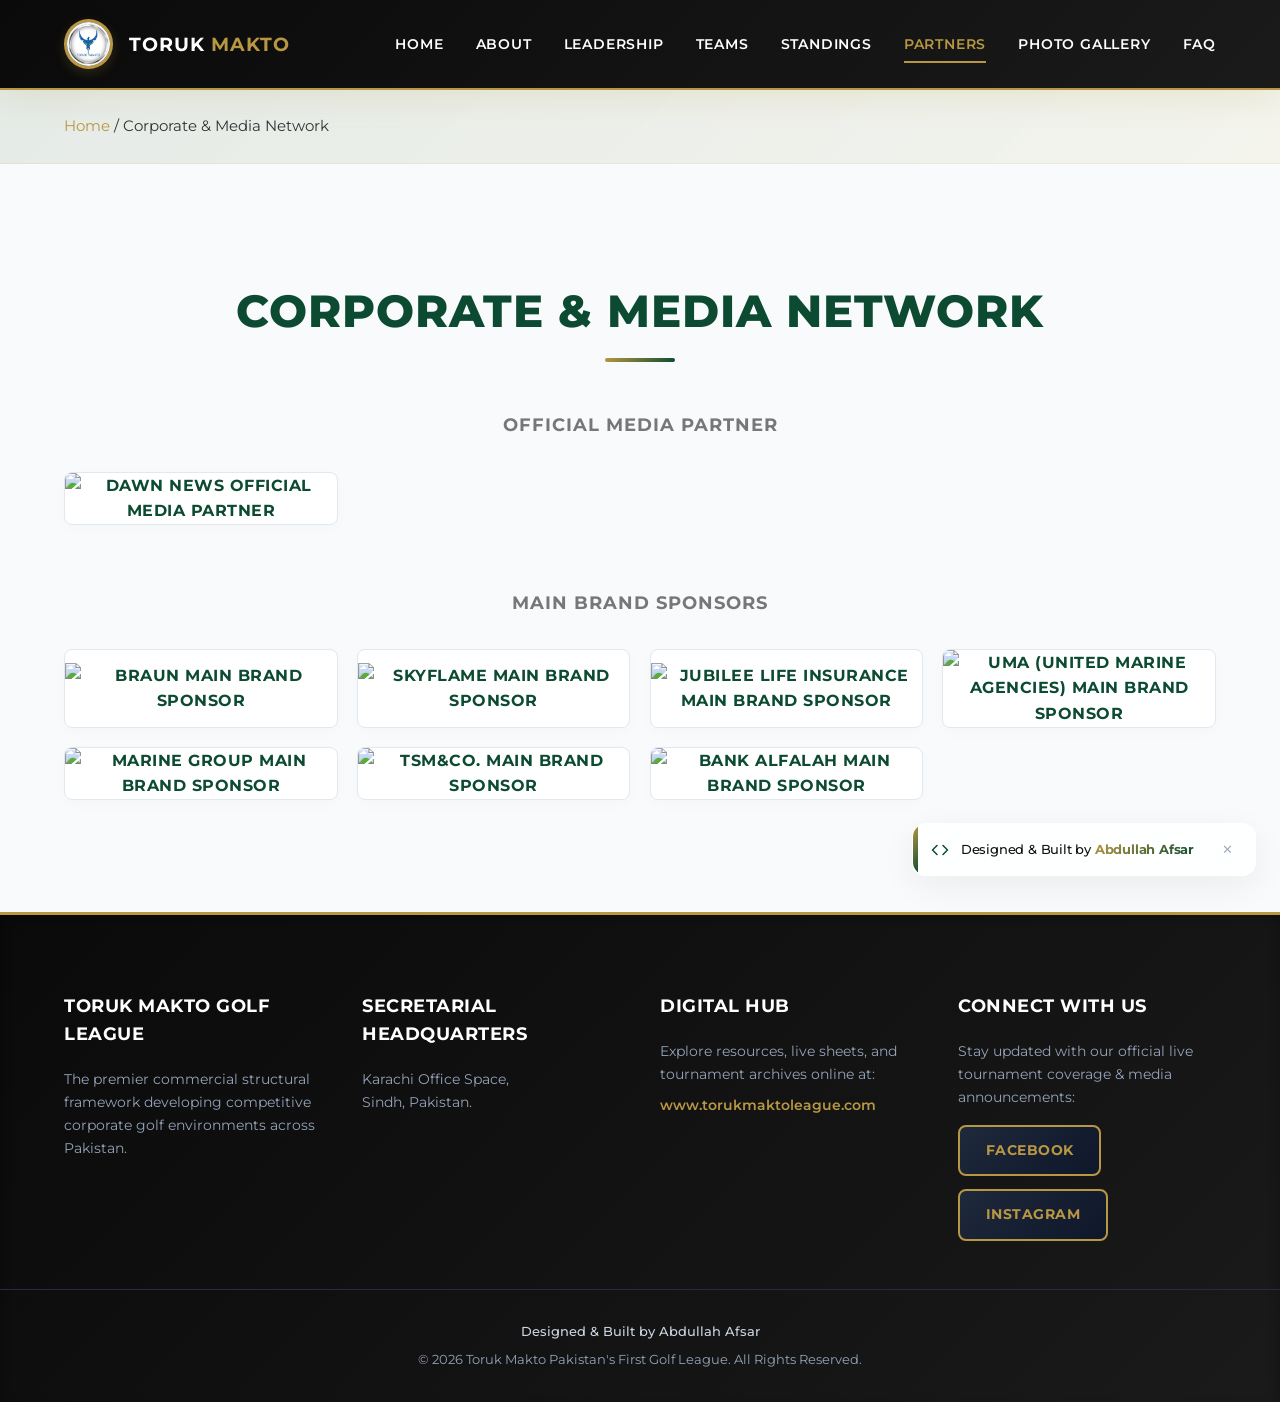
==== commit a08ca9bf: "Update partners.html" ====
--- a/partners.html
+++ b/partners.html
@@ -43,19 +43,36 @@
             <div class="partners-block">
                 <h3>Official Media Partner</h3>
                 <div class="partners-grid">
-                    <div class="partner-logo-box">DAWN NEWS</div>
+                    <div class="partner-logo-box" style="padding: 0; overflow: hidden;">
+                        <img src="13.jpg" alt="DAWN NEWS Official Media Partner">
+                    </div>
                 </div>
             </div>
 
             <div class="partners-block">
                 <h3>Main Brand Sponsors</h3>
                 <div class="partners-grid">
-                    <div class="partner-logo-box">BRAUN</div>
-                    <div class="partner-logo-box">SKYFLAME</div>
-                    <div class="partner-logo-box">JUBILEE LIFE INSURANCE</div>
-                    <div class="partner-logo-box">UMA (United Marine Agencies)</div>
-                    <div class="partner-logo-box">MARINE GROUP</div>
-                    <div class="partner-logo-box">tsm&co.</div>
+                    <div class="partner-logo-box" style="padding: 0; overflow: hidden;">
+                        <img src="11.jpg" alt="BRAUN Main Brand Sponsor">
+                    </div>
+                    <div class="partner-logo-box" style="padding: 0; overflow: hidden;">
+                        <img src="15.jpg" alt="SKYFLAME Main Brand Sponsor">
+                    </div>
+                    <div class="partner-logo-box" style="padding: 0; overflow: hidden;">
+                        <img src="9.jpg" alt="JUBILEE LIFE INSURANCE Main Brand Sponsor">
+                    </div>
+                    <div class="partner-logo-box" style="padding: 0; overflow: hidden;">
+                        <img src="16.jpg" alt="UMA (United Marine Agencies) Main Brand Sponsor">
+                    </div>
+                    <div class="partner-logo-box" style="padding: 0; overflow: hidden;">
+                        <img src="14.jpg" alt="MARINE GROUP Main Brand Sponsor">
+                    </div>
+                    <div class="partner-logo-box" style="padding: 0; overflow: hidden;">
+                        <img src="12.jpg" alt="tsm&co. Main Brand Sponsor">
+                    </div>
+                    <div class="partner-logo-box" style="padding: 0; overflow: hidden;">
+                        <img src="17.jpg" alt="Bank Alfalah Main Brand Sponsor">
+                    </div>
                 </div>
             </div>
         </div>
--- a/style.css
+++ b/style.css
@@ -129,18 +129,16 @@
 }
 
 /* ==========================================
-   3. HERO SHOWCASE AREA (WITH VIDEO BG)
+   3. HERO SHOWCASE AREA (UPDATED)
    ========================================== */
 .hero {
     position: relative;
-    color: var(--white);
     padding: clamp(5rem, 12vw, 8rem) 0;
     text-align: center;
     overflow: hidden;
-    background: #0c4b31; /* Instant dark emerald fallback color */
-}
-
-/* Force video to fill the space perfectly without distorting aspect ratios */
+    background: #0c4b31; /* Fallback flat color if video fails to load */
+}
+
 .hero-bg-video {
     position: absolute;
     top: 50%;
@@ -151,28 +149,11 @@
     height: auto;
     transform: translate(-50%, -50%);
     object-fit: cover;
-    z-index: 0;
-    pointer-events: none; /* Stops mouse clicks or highlight selections from catching on the video track */
-}
-
-/* High-end cinematic color tint to keep all text razor-sharp and legible */
-.hero-overlay {
-    position: absolute;
-    top: 0;
-    left: 0;
-    width: 100%;
-    height: 100%;
-    background: linear-gradient(135deg, rgba(12, 75, 49, 0.82) 0%, rgba(17, 17, 17, 0.9) 100%);
     z-index: 1;
-}
-
-/* Lift the text and logos above the background layers */
-.hero .container {
-    position: relative;
-    z-index: 3;
-}
-
-/* Retain your golden radial accent lighting ring */
+    pointer-events: none; /* Prevents clicks or highlight selections from catching on video track */
+}
+
+/* Subtle dark gradient mask overlay to guarantee maximum text readability */
 .hero::before {
     content: '';
     position: absolute;
@@ -180,12 +161,60 @@
     left: 0;
     right: 0;
     bottom: 0;
-    background: radial-gradient(circle at center, rgba(184, 151, 66, 0.15) 0%, transparent 70%);
+    background: linear-gradient(135deg, rgba(12, 75, 49, 0.85) 0%, rgba(11, 11, 11, 0.9) 100%);
+    z-index: 2;
     pointer-events: none;
-    z-index: 2;
-}
-
-
+}
+
+/* Forces text content container above the absolute layout layer stacking context */
+.hero-content {
+    position: relative;
+    z-index: 3;
+}
+
+.hero-logo-img {
+    height: clamp(80px, 15vw, 120px);
+    width: auto;
+    border-radius: 50%;
+    border: 3px solid var(--accent-color);
+    background-color: var(--white);
+    margin-bottom: 1.5rem;
+    box-shadow: 0 10px 25px rgba(0,0,0,0.3);
+}
+
+.hero h1 {
+    font-size: clamp(2rem, 5.5vw, 3.5rem);
+    font-weight: 800;
+    margin-bottom: 1.5rem;
+    letter-spacing: 2px;
+    line-height: 1.15;
+    padding: 0 0.5rem;
+    text-shadow: 0 4px 20px rgba(0, 0, 0, 0.6);
+}
+
+.hero p {
+    font-size: clamp(1rem, 2.5vw, 1.2rem);
+    color: #cbd5e1;
+    margin-bottom: 2.5rem;
+    max-width: 800px;
+    margin-left: auto;
+    margin-right: auto;
+    padding: 0 1rem;
+    text-shadow: 0 2px 10px rgba(0, 0, 0, 0.5);
+}
+
+.hero-venues {
+    display: inline-block;
+    background-color: rgba(15, 23, 42, 0.6);
+    padding: 0.8rem 1.5rem;
+    border-radius: 4px;
+    border: 1px solid var(--accent-color);
+    font-size: clamp(0.8rem, 2vw, 0.9rem);
+    font-weight: 600;
+    letter-spacing: 0.5px;
+    backdrop-filter: blur(4px);
+    max-width: 90%;
+}
 /* ==========================================
    4. GLOBAL LAYOUT SECTIONS
    ========================================== */
@@ -355,7 +384,7 @@
     background-color: var(--white);
     border-radius: 12px;
     box-shadow: 0 8px 24px rgba(0, 0, 0, 0.08);
-    overflow: scroll;
+    overflow: hidden;
     border: 1px solid rgba(184, 151, 66, 0.1);
     transition: all 0.4s cubic-bezier(0.175, 0.885, 0.32, 1.275);
 }
@@ -391,7 +420,7 @@
 }
 
 .team-body {
-    padding: scroll;
+    padding: 1.5rem;
 }
 
 .roster-title {
@@ -414,7 +443,7 @@
 .roster-list li {
     padding: 0.4rem 0;
     border-bottom: 1px dashed var(--border-color);
-    display: fit;
+    display: flex;
     justify-content: space-between;
     padding-right: 0.5rem;
 }
@@ -485,11 +514,11 @@
 
 td {
     padding: 1.2rem 1.5rem;
-    border-bottom: fit solid var(--border-color);
+    border-bottom: 1px solid var(--border-color);
 }
 
 tr:last-child td { border-bottom: none; }
-tr:nth-child(even) { background-color: ; }
+tr:nth-child(even) { background-color: #f8fafc; }
 
 .highlight-row {
     font-weight: 700;
@@ -1688,15 +1717,15 @@
 
 .roster-list {
     list-style: none;
-    padding: 0.5rem;
-    margin: 1px;
+    padding: 0;
+    margin: 0;
 }
 
 .roster-list li {
     display: flex;
     justify-content: space-between;
-    padding: 8px ;
-    border-bottom: 1px;
+    padding: 8px 0;
+    border-bottom: 1px dashed #e2e8f0;
     font-size: 0.95rem;
     color: #334155;
 }
@@ -1746,14 +1775,14 @@
 
 .scorecard-wrapper {
     background: #090909;
-    border: 0px solid #1a1a1a;
+    border: 1px solid #1a1a1a;
     border-radius: 6px;
-    padding: 0rem;
+    padding: 0.5rem;
 }
 
 .scorecard-table {
     width: 100%;
-    border-radius: 2px;
+    border-collapse: collapse;
     font-size: 0.8rem;
     text-align: left;
 }
@@ -1762,19 +1791,18 @@
     color: #555;
     font-weight: 600;
     padding: 0.4rem;
-    border-bottom:  solid #1a1a1a;
+    border-bottom: 1px solid #1a1a1a;
     text-transform: uppercase;
 }
 
 .scorecard-table td {
     padding: 0.4rem;
     color: #bbb;
+    border-bottom: 1px dashed #111;
+}
+
+.scorecard-table tr:last-child td {
     border-bottom: none;
-}
-
-.scorecard-table tr:last-child td {border-radius:6px;
-   margin: 10px;
-   padding: px;
 }
 
 .team-totals-summary {
@@ -1802,247 +1830,96 @@
     text-align: right;
     font-family: monospace;
 }
-/* ==========================================
-   8. HARDWARE-ACCELERATED SCROLL ANIMATIONS
-   ========================================== */
-
-/* Base hidden state for scrollable items */
-.media-card, .team-card, .testimonial-card, .event-card {
-    opacity: 0;
-    transform: translateY(30px);
-    will-change: opacity, transform;
-    /* Combines scroll transition smoothness with your hover transitions */
-    transition: opacity 0.6s cubic-bezier(0.25, 1, 0.5, 1), 
-                transform 0.6s cubic-bezier(0.25, 1, 0.5, 1), 
-                box-shadow 0.4s ease;
-}
-
-/* Active visible state triggered by JavaScript */
-.media-card.visible, .team-card.visible, .testimonial-card.visible, .event-card.visible {
-    opacity: 1;
-    transform: translateY(0);
-}
-
-/* Hover effect fix: Only allows hover shifts AFTER the card has faded in */
-.team-card.visible:hover {
-    transform: translateY(-5px) !important;
-    box-shadow: 0 10px 15px -3px rgba(0, 0, 0, 0.1), 0 4px 6px -2px rgba(0, 0, 0, 0.05) !important;
-}
-/* ==========================================
-   9. INTERNAL CARD HORIZONTAL SCROLL
-   ========================================== */
-
-/* Restore the main grid layout to normal */
-.teams-container {
-    max-width: 1200px !important;
-    padding: 0 20px !important;
-    overflow: visible !important;
-}
-
-.teams-grid {
-    display: grid !important;
-    grid-template-columns: 1fr !important;
-    gap: 2rem !important;
-    overflow-x: visible !important;
-    padding: 0 !important;
-}
-
-@media (min-width: 768px) {
-    .teams-grid {
-        grid-template-columns: repeat(2, 1fr) !important;
-    }
-}
-
-/* Enable horizontal scrolling INSIDE the card body */
-.team-body {
-    overflow-x: auto !important;
-    overflow-y: hidden !important;
-    -webkit-overflow-scrolling: touch; /* Smooth swiping on mobile devices */
-    padding-bottom: 12px !important; /* Space so the scrollbar doesn't cover content */
-}
-
-/* Force the internal lists/tables to keep their wide shape instead of squeezing */
-.roster-list, 
-.team-body table, 
-.tournament-table {
-    min-width: 450px; /* Adjust this value if your tables need even more room side-to-side */
-    display: block;
-}
-
-/* --- DISCREET INTERNAL SCROLLBAR DESIGN --- */
-
-/* Super slim scrollbar footprint so it looks elegant inside the card */
-.team-body::-webkit-scrollbar {
-    height: 5px;
-}
-
-/* Subtle gray background track */
-.team-body::-webkit-scrollbar-track {
+/* ==========================================================================
+   TORUK MAKTO TEAMS & SCORECARD STYLING (ADDED TO BOTTOM)
+   ========================================================================== */
+
+.scorecard-wrapper {
+    width: 100%;
+    overflow-x: auto;
+    margin-top: 1rem;
+    border-radius: 6px;
+    box-shadow: inset 0 0 8px rgba(0, 0, 0, 0.03);
+    background-color: #ffffff;
+    -webkit-overflow-scrolling: touch;
+}
+
+.scorecard-table {
+    width: 100%;
+    border-collapse: collapse;
+    font-family: 'Montserrat', sans-serif;
+    font-size: 0.9rem;
+    text-align: left;
+    min-width: 500px;
+}
+
+.scorecard-table th, 
+.scorecard-table td {
+    padding: 10px 14px;
+    border-bottom: 1px solid #e2e8f0;
+}
+
+.scorecard-table th {
+    background-color: var(--primary-color, #1e293b);
+    color: #ffffff;
+    font-weight: 600;
+    text-transform: uppercase;
+    font-size: 0.8rem;
+    letter-spacing: 0.5px;
+}
+
+.scorecard-table tbody tr:nth-child(even) {
+    background-color: #f8fafc;
+}
+
+.scorecard-table tbody tr:hover {
+    background-color: #f1f5f9;
+    transition: background-color 0.2s ease;
+}
+
+.scorecard-table th:not(:first-child),
+.scorecard-table td:not(:first-child) {
+    text-align: center;
+}
+
+.team-totals-summary {
+    display: flex;
+    justify-content: flex-end;
+    gap: 1.5rem;
+    padding: 12px 14px;
+    background-color: #e2e8f0;
+    border-top: 2px solid var(--primary-color, #1e293b);
+    font-family: 'Montserrat', sans-serif;
+    font-size: 0.9rem;
+    color: #334155;
+}
+
+.team-totals-summary span strong {
+    color: #0f172a;
+}
+
+.team-totals-summary .highlight {
+    color: #ffffff;
+    background-color: var(--accent-color, #b45309);
+    padding: 2px 10px;
+    border-radius: 4px;
+    font-weight: 700;
+}
+
+.scorecard-wrapper::-webkit-scrollbar {
+    height: 6px;
+}
+
+.scorecard-wrapper::-webkit-scrollbar-track {
     background: #f1f5f9;
-    border-radius: 10px;
-}
-
-/* Elegant gold/accent scroll handle */
-.team-body::-webkit-scrollbar-thumb {
-    background: var(--accent-color);
-    border-radius: 10px;
-}
-
-/* Firefox compatibility support */
-.team-body {
-    scrollbar-width: thin;
-    scrollbar-color: var(--accent-color) #f1f5f9;
-}
-/* ==========================================
-   10. GLOBAL SITE-WIDE BODY VIDEO BACKGROUND
-   ========================================== */
-
-/* Force body canvas layer transparency to let the video shine through */
-body {
-    background-color: transparent !important;
-}
-
-/* Lock the background video across the entire browser screen viewport */
-.body-bg-video {
-    position: fixed;
-    top: 50%;
-    left: 50%;
-    min-width: 100%;
-    min-height: 100%;
-    width: auto;
-    height: auto;
-    transform: translate(-50%, -50%);
-    object-fit: cover;
-    z-index: -2; /* Placed at the lowest layer level */
-    pointer-events: none; /* Stops video track from capturing clicks or highlights */
-}
-
-/* Premium frosted tint overlay matching your light theme palette */
-.body-video-overlay {
-    position: fixed;
-    top: 0;
-    left: 0;
-    width: 100%;
-    height: 100%;
-    background: rgba(247, 249, 246, 0.90); /* Smoothly tints the video loop to secure contrast */
-    z-index: -1; /* Placed right above the video layer */
-    pointer-events: none;
-}
-
-/* Optional: Make cards look sleek and airy over the moving background */
-.team-card, .testimonial-card, .timeline-content {
-    background: rgba(255, 255, 255, 0.95) !important;
-    backdrop-filter: blur(5px);
-    -webkit-backdrop-filter: blur(5px);
-}
-/* ============================================
-   HERO SECTION
-   ============================================ */
-
-.hero {
-    position: relative;
-    min-height: calc(100vh - 64px);
-    display: flex;
-    align-items: center;
-    justify-content: center;
-    overflow: hidden;
-}
-
-.hero-video {
-    position: absolute;
-    top: 0;
-    left: 0;
-    width: 100%;
-    height: 100%;
-    object-fit: cover;
-    filter: brightness(0.5) contrast(1.1);
-}
-
-.hero-overlay {
-    position: absolute;
-    top: 0;
-    left: 0;
-    width: 100%;
-    height: 100%;
-    background: linear-gradient(to bottom, rgba(12, 75, 49, 0.6), rgba(17, 17, 17, 0.7));
-}
-
-.hero-content {
-    position: relative;
-    z-index: 10;
-    text-align: center;
-    color: white;
-    animation: fadeInUp 1s ease-out;
-}
-
-.hero-logo {
-    width: 80px;
-    height: 80px;
-    margin: 0 auto 30px;
-    border-radius: 50%;
-    background: linear-gradient(135deg, var(--accent-color), var(--accent-light));
-    display: flex;
-    align-items: center;
-    justify-content: center;
-    font-size: 40px;
-    font-weight: 700;
-    color: var(--text-dark);
-    box-shadow: var(--shadow-lg);
-    animation: scaleIn 0.8s ease-out;
-}
-
-.hero-title {
-    font-family: 'Playfair Display', serif;
-    font-size: clamp(2rem, 8vw, 4rem);
-    font-weight: 700;
-    margin-bottom: 20px;
-    letter-spacing: 2px;
-    animation: slideInDown 1s ease-out 0.2s both;
-}
-
-.hero-subtitle {
-    font-size: clamp(1rem, 2vw, 1.25rem);
-    max-width: 600px;
-    margin: 0 auto 30px;
-    color: rgba(255, 255, 255, 0.9);
-    animation: slideInUp 1s ease-out 0.4s both;
-}
-
-.hero-badge {
-    display: inline-block;
-    padding: 12px 24px;
-    border: 2px solid var(--accent-color);
-    border-radius: 8px;
-    background: rgba(255, 255, 255, 0.1);
-    backdrop-filter: blur(10px);
-    color: var(--accent-color);
-    font-weight: 600;
-    font-size: 14px;
-    animation: slideInUp 1s ease-out 0.6s both;
-    transition: all 0.3s ease;
-}
-
-.hero-badge:hover {
-    background: rgba(255, 255, 255, 0.2);
-    transform: scale(1.05);
-}
-
-.scroll-indicator {
-    position: absolute;
-    bottom: 30px;
-    left: 50%;
-    transform: translateX(-50%);
-    display: flex;
-    flex-direction: column;
-    align-items: center;
-    gap: 10px;
-    color: white;
-    animation: bounce 2s infinite;
-}
-
-.scroll-indicator span {
-    font-size: 12px;
-    font-weight: 600;
-    letter-spacing: 2px;
-    color: var(--accent-color);
-}
+    border-radius: 4px;
+}
+
+.scorecard-wrapper::-webkit-scrollbar-thumb {
+    background: #cbd5e1;
+    border-radius: 4px;
+}
+
+.scorecard-wrapper::-webkit-scrollbar-thumb:hover {
+    background: #94a3b8;
+}
